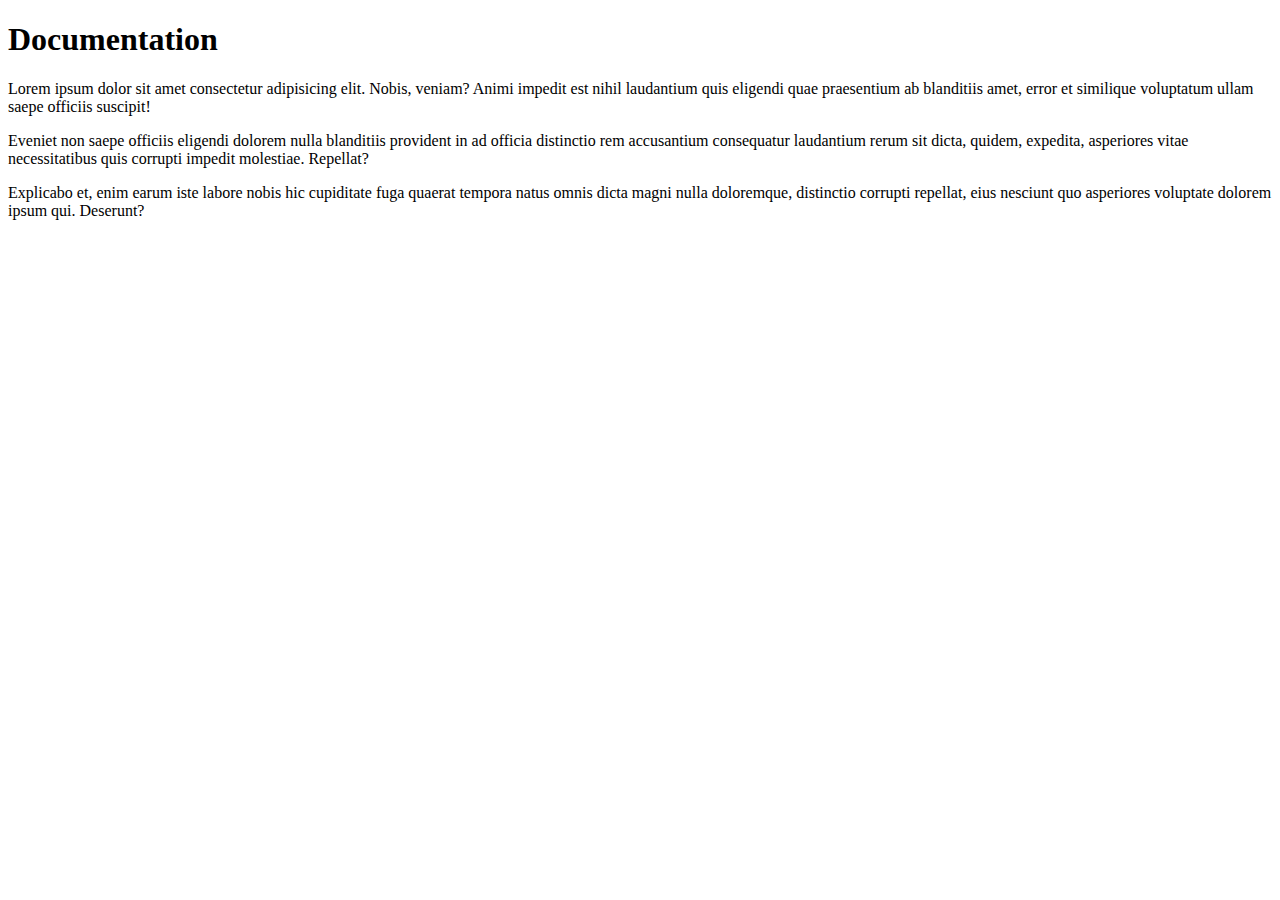
==== docs/index.html @ f5a83059 "index.html" ====
<!DOCTYPE html>
<html>
    <head>
        <meta charset="utf-8" />
        <title>Documentation</title>
    </head>
    <body>
        <h1>Documentation</h1>

        <p>Lorem ipsum dolor sit amet consectetur adipisicing elit. Nobis, veniam? Animi impedit est nihil laudantium quis eligendi quae praesentium ab blanditiis amet, error et similique voluptatum ullam saepe officiis suscipit!</p>
        <p>Eveniet non saepe officiis eligendi dolorem nulla blanditiis provident in ad officia distinctio rem accusantium consequatur laudantium rerum sit dicta, quidem, expedita, asperiores vitae necessitatibus quis corrupti impedit molestiae. Repellat?</p>
        <p>Explicabo et, enim earum iste labore nobis hic cupiditate fuga quaerat tempora natus omnis dicta magni nulla doloremque, distinctio corrupti repellat, eius nesciunt quo asperiores voluptate dolorem ipsum qui. Deserunt?</p>
    </body>
</html>
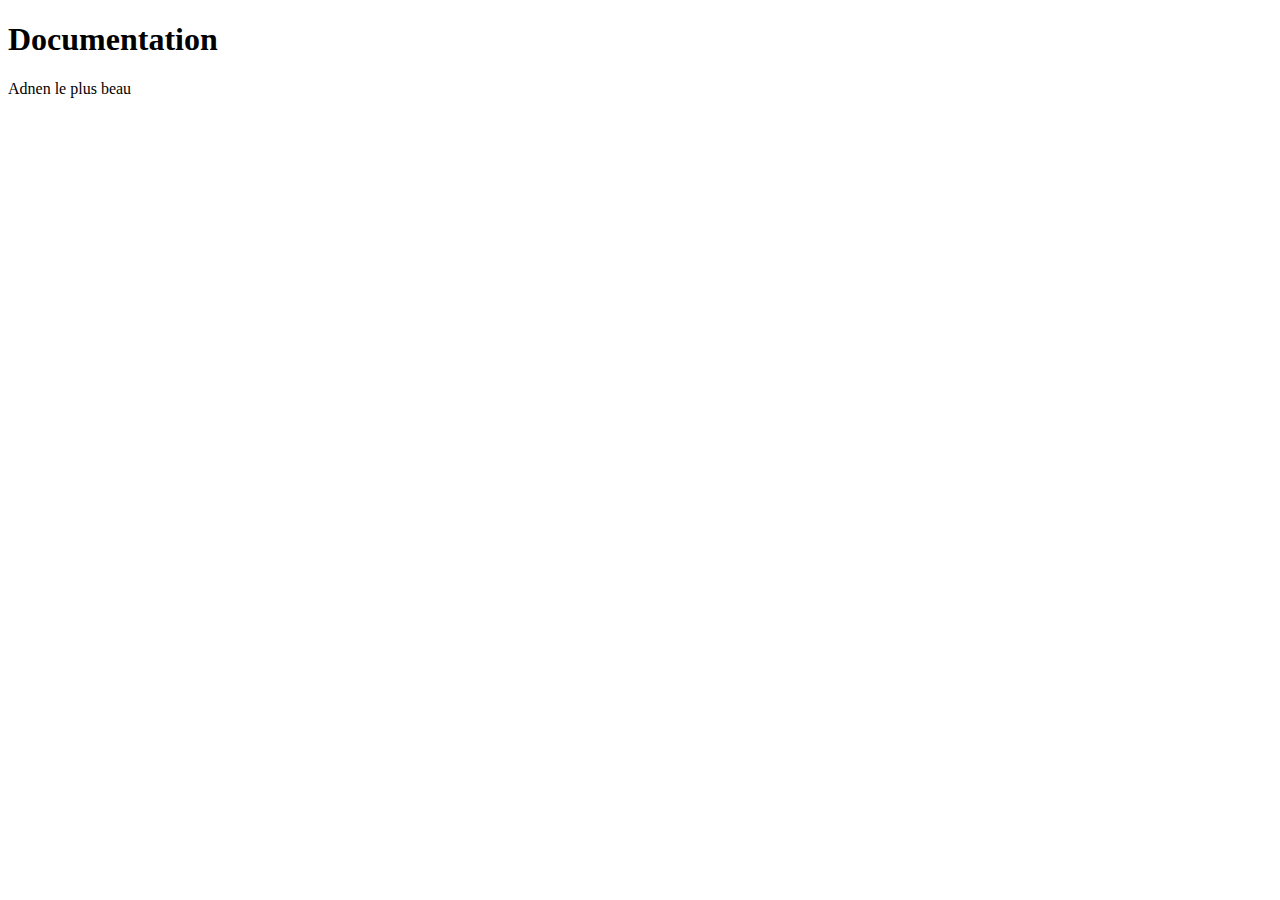
==== commit 61baca79: "Gloire à Adnen" ====
--- a/docs/index.html
+++ b/docs/index.html
@@ -6,9 +6,6 @@
     </head>
     <body>
         <h1>Documentation</h1>
-
-        <p>Lorem ipsum dolor sit amet consectetur adipisicing elit. Nobis, veniam? Animi impedit est nihil laudantium quis eligendi quae praesentium ab blanditiis amet, error et similique voluptatum ullam saepe officiis suscipit!</p>
-        <p>Eveniet non saepe officiis eligendi dolorem nulla blanditiis provident in ad officia distinctio rem accusantium consequatur laudantium rerum sit dicta, quidem, expedita, asperiores vitae necessitatibus quis corrupti impedit molestiae. Repellat?</p>
-        <p>Explicabo et, enim earum iste labore nobis hic cupiditate fuga quaerat tempora natus omnis dicta magni nulla doloremque, distinctio corrupti repellat, eius nesciunt quo asperiores voluptate dolorem ipsum qui. Deserunt?</p>
+        <p>Adnen le plus beau</p>
     </body>
 </html>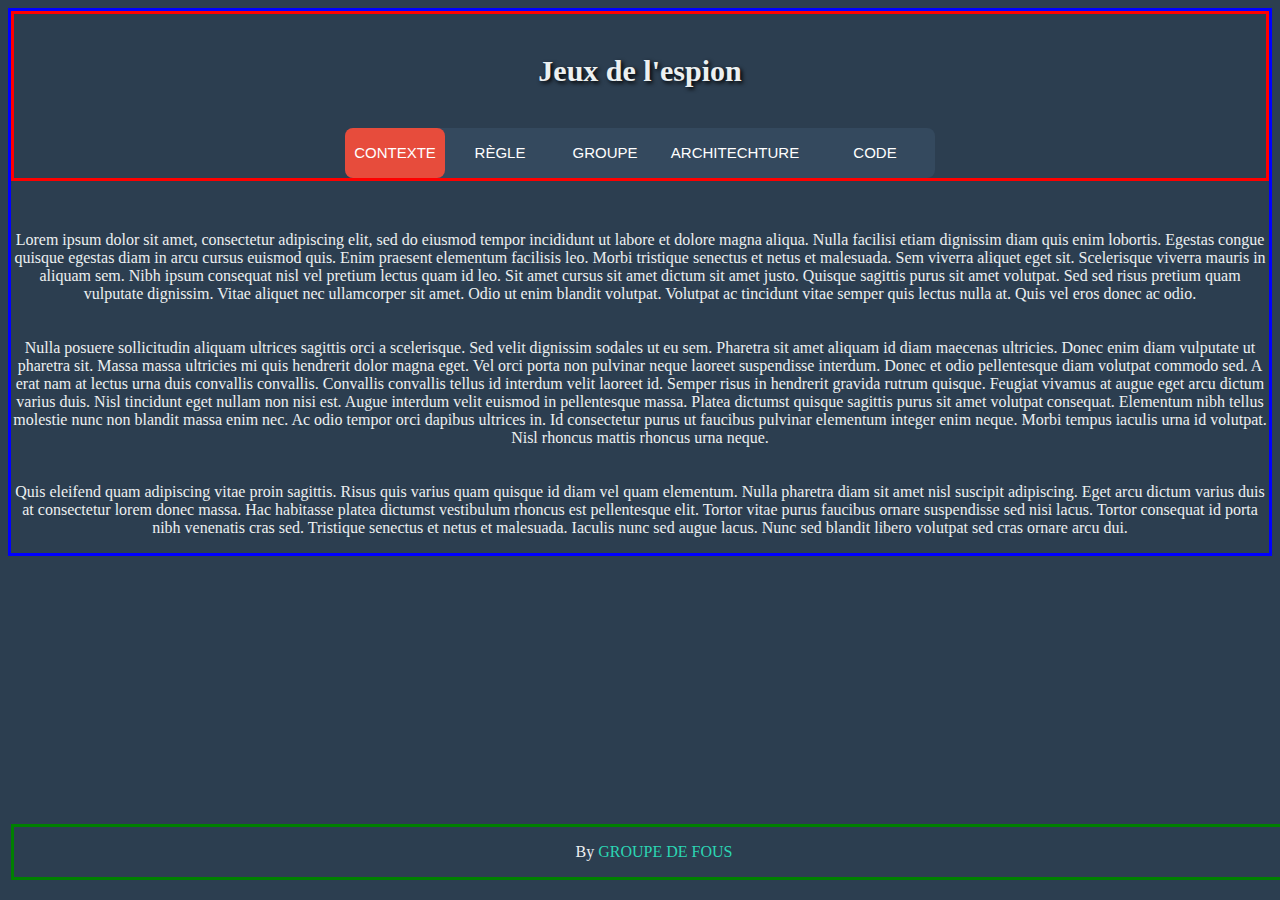
==== commit 3d2f85d6: "site pour gab non terminé" ====
--- a/docs/index.html
+++ b/docs/index.html
@@ -1,11 +1,37 @@
-<!DOCTYPE html>
+<!DOCTYPE html PUBLIC "-//W3C//DTD HTML 4.01//EN">
 <html>
-    <head>
-        <meta charset="utf-8" />
-        <title>Documentation</title>
-    </head>
-    <body>
-        <h1>Documentation</h1>
-        <p>Adnen le plus beau</p>
-    </body>
+    <link rel="stylesheet" href="index.css">
+<header>
+    <h1>Jeux de l'espion</h1>
+
+    <nav>
+      <a href="index.html">Contexte</a>
+      <a href="regle.html">Règle</a>
+      <a href="#">groupe</a>
+      <a href="#">architechture</a>
+      <a href="#">Code</a>
+      <div class="animation start-home"></div>
+
+      
+    </nav>
+  
+</header>
+
+<body>
+
+
+<p>Lorem ipsum dolor sit amet, consectetur adipiscing elit, sed do eiusmod tempor incididunt ut labore et dolore magna aliqua. Nulla facilisi etiam dignissim diam quis enim lobortis. Egestas congue quisque egestas diam in arcu cursus euismod quis. Enim praesent elementum facilisis leo. Morbi tristique senectus et netus et malesuada. Sem viverra aliquet eget sit. Scelerisque viverra mauris in aliquam sem. Nibh ipsum consequat nisl vel pretium lectus quam id leo. Sit amet cursus sit amet dictum sit amet justo. Quisque sagittis purus sit amet volutpat. Sed sed risus pretium quam vulputate dignissim. Vitae aliquet nec ullamcorper sit amet. Odio ut enim blandit volutpat. Volutpat ac tincidunt vitae semper quis lectus nulla at. Quis vel eros donec ac odio.<br><br><br>
+
+    Nulla posuere sollicitudin aliquam ultrices sagittis orci a scelerisque. Sed velit dignissim sodales ut eu sem. Pharetra sit amet aliquam id diam maecenas ultricies. Donec enim diam vulputate ut pharetra sit. Massa massa ultricies mi quis hendrerit dolor magna eget. Vel orci porta non pulvinar neque laoreet suspendisse interdum. Donec et odio pellentesque diam volutpat commodo sed. A erat nam at lectus urna duis convallis convallis. Convallis convallis tellus id interdum velit laoreet id. Semper risus in hendrerit gravida rutrum quisque. Feugiat vivamus at augue eget arcu dictum varius duis. Nisl tincidunt eget nullam non nisi est. Augue interdum velit euismod in pellentesque massa. Platea dictumst quisque sagittis purus sit amet volutpat consequat. Elementum nibh tellus molestie nunc non blandit massa enim nec. Ac odio tempor orci dapibus ultrices in. Id consectetur purus ut faucibus pulvinar elementum integer enim neque. Morbi tempus iaculis urna id volutpat. Nisl rhoncus mattis rhoncus urna neque.<br><br><br>
+    
+    Quis eleifend quam adipiscing vitae proin sagittis. Risus quis varius quam quisque id diam vel quam elementum. Nulla pharetra diam sit amet nisl suscipit adipiscing. Eget arcu dictum varius duis at consectetur lorem donec massa. Hac habitasse platea dictumst vestibulum rhoncus est pellentesque elit. Tortor vitae purus faucibus ornare suspendisse sed nisi lacus. Tortor consequat id porta nibh venenatis cras sed. Tristique senectus et netus et malesuada. Iaculis nunc sed augue lacus. Nunc sed blandit libero volutpat sed cras ornare arcu dui.</p>
+
+
+</body>
+<footer>
+    <p>
+        By <span>GROUPE DE FOUS</span>
+      </p>
+</footer>
+
 </html>--- a/docs/index.css
+++ b/docs/index.css
@@ -0,0 +1,142 @@
+nav {
+    margin: 27px auto 0;
+  
+    position: relative;
+    width: 590px;
+    height: 50px;
+    background-color: #34495e;
+    border-radius: 8px;
+    font-size: 0;
+  }
+  nav a {
+    line-height: 50px;
+    height: 100%;
+    font-size: 15px;
+    display: inline-block;
+    position: relative;
+    z-index: 1;
+    text-decoration: none;
+    text-transform: uppercase;
+    text-align: center;
+    color: white;
+    cursor: pointer;
+  }
+  nav .animation {
+    position: absolute;
+    height: 100%;
+    top: 0;
+    z-index: 0;
+    transition: all .5s ease 0s;
+    border-radius: 8px;
+  }
+  a:nth-child(1) {
+    width: 100px;
+  }
+  a:nth-child(2) {
+    width: 110px;
+  }
+  a:nth-child(3) {
+    width: 100px;
+  }
+  a:nth-child(4) {
+    width: 160px;
+  }
+  a:nth-child(5) {
+    width: 120px;
+  }
+  nav .start-home, a:nth-child(1):hover~.animation {
+    width: 100px;
+    left: 0;
+    background-color: #1abc9c;
+  }
+
+  nav .start-home, a:nth-child(2):hover~.animation {
+    width: 100px;
+    left: 0px;
+    background-color: #e74c3c;
+
+   
+ 
+  }
+
+  
+  
+  nav .start-blog, a:nth-child(3):hover~.animation {
+    width: 100px;
+    left: 210px;
+    background-color: #3498db;
+  }
+  nav .start-portefolio, a:nth-child(4):hover~.animation {
+    width: 160px;
+    left: 310px;
+    background-color: #9b59b6;
+  }
+  nav .start-contact, a:nth-child(5):hover~.animation {
+    width: 120px;
+    left: 470px;
+    background-color: #e67e22;
+  }
+  
+  body {
+    font-size: 12px;
+    font-family: sans-serif;
+    background: #2c3e50;
+  }
+  h1 {
+    text-align: center;
+    margin: 40px 0 40px;
+    text-align: center;
+    font-size: 30px;
+    color: #ecf0f1;
+    text-shadow: 2px 2px 4px #000000;
+    font-family: 'Cherry Swash', cursive;
+  }
+  
+  p {
+    
+      bottom: 20px;
+      width: 100%;
+      text-align: center;
+      color: #ecf0f1;
+      font-family: 'Cherry Swash',cursive;
+      font-size: 16px;
+  }
+  
+  span {
+      color: #2BD6B4;
+  }
+
+  header {
+  
+ 
+
+    margin-bottom :50px;
+    border-width: 3px;
+    border-style: solid;
+    border-color : red;
+    
+  }
+
+  body {
+   
+    border-width: 3px;
+    border-style: solid;
+    border-color : blue;
+    
+  }
+
+  footer {
+    position: absolute;
+    bottom: 20px;
+    width: 100%;
+    text-align: center;
+    color: #ecf0f1;
+    font-family: 'Cherry Swash',cursive;
+    font-size: 16px;
+    border-width: 3px;
+    border-style: solid;
+    border-color : green;
+    
+  }
+
+
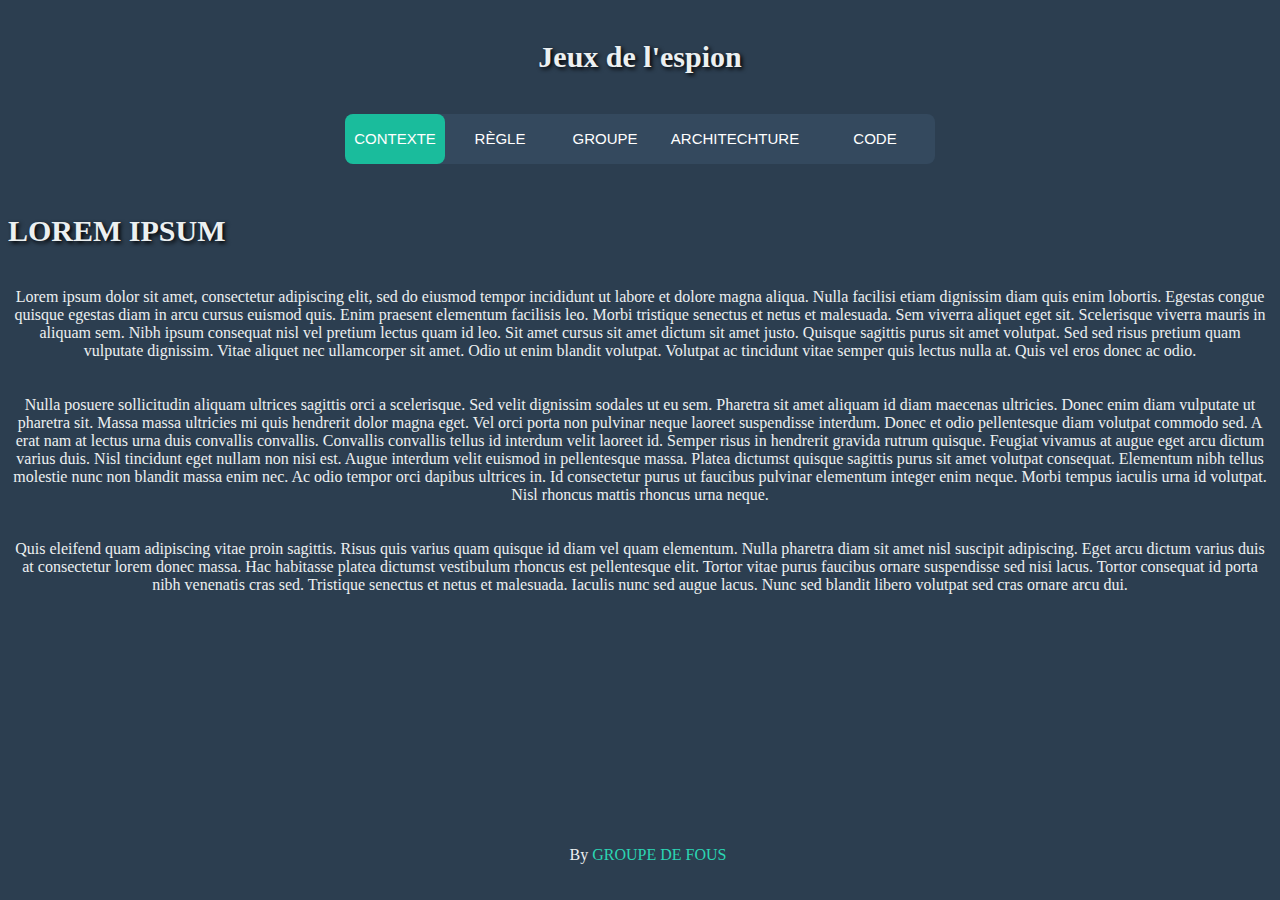
==== commit 46669f70: "site sans contenu (fonctionnel)" ====
--- a/docs/index.html
+++ b/docs/index.html
@@ -7,9 +7,9 @@
     <nav>
       <a href="index.html">Contexte</a>
       <a href="regle.html">Règle</a>
-      <a href="#">groupe</a>
-      <a href="#">architechture</a>
-      <a href="#">Code</a>
+      <a href="groupe.html">groupe</a>
+      <a href="archi.html">architechture</a>
+      <a href="code.html">Code</a>
       <div class="animation start-home"></div>
 
       
@@ -19,6 +19,7 @@
 
 <body>
 
+<h2>LOREM IPSUM</h2>
 
 <p>Lorem ipsum dolor sit amet, consectetur adipiscing elit, sed do eiusmod tempor incididunt ut labore et dolore magna aliqua. Nulla facilisi etiam dignissim diam quis enim lobortis. Egestas congue quisque egestas diam in arcu cursus euismod quis. Enim praesent elementum facilisis leo. Morbi tristique senectus et netus et malesuada. Sem viverra aliquet eget sit. Scelerisque viverra mauris in aliquam sem. Nibh ipsum consequat nisl vel pretium lectus quam id leo. Sit amet cursus sit amet dictum sit amet justo. Quisque sagittis purus sit amet volutpat. Sed sed risus pretium quam vulputate dignissim. Vitae aliquet nec ullamcorper sit amet. Odio ut enim blandit volutpat. Volutpat ac tincidunt vitae semper quis lectus nulla at. Quis vel eros donec ac odio.<br><br><br>
 
--- a/docs/index.css
+++ b/docs/index.css
@@ -50,16 +50,11 @@
     background-color: #1abc9c;
   }
 
-  nav .start-home, a:nth-child(2):hover~.animation {
+  nav .start-regle, a:nth-child(2):hover~.animation {
     width: 100px;
-    left: 0px;
+    left: 110px;
     background-color: #e74c3c;
-
-   
- 
   }
-
-  
   
   nav .start-blog, a:nth-child(3):hover~.animation {
     width: 100px;
@@ -91,6 +86,16 @@
     text-shadow: 2px 2px 4px #000000;
     font-family: 'Cherry Swash', cursive;
   }
+
+h2 {
+  margin-left: 75px;
+  margin: 40px 0 40px;
+  text-align: left;
+  font-size: 30px;
+  color: #ecf0f1;
+  text-shadow: 2px 2px 4px #000000;
+  font-family: 'Cherry Swash', cursive;
+}
   
   p {
     
@@ -111,17 +116,13 @@
  
 
     margin-bottom :50px;
-    border-width: 3px;
-    border-style: solid;
-    border-color : red;
+
     
   }
 
   body {
    
-    border-width: 3px;
-    border-style: solid;
-    border-color : blue;
+
     
   }
 
@@ -133,9 +134,7 @@
     color: #ecf0f1;
     font-family: 'Cherry Swash',cursive;
     font-size: 16px;
-    border-width: 3px;
-    border-style: solid;
-    border-color : green;
+
     
   }
 
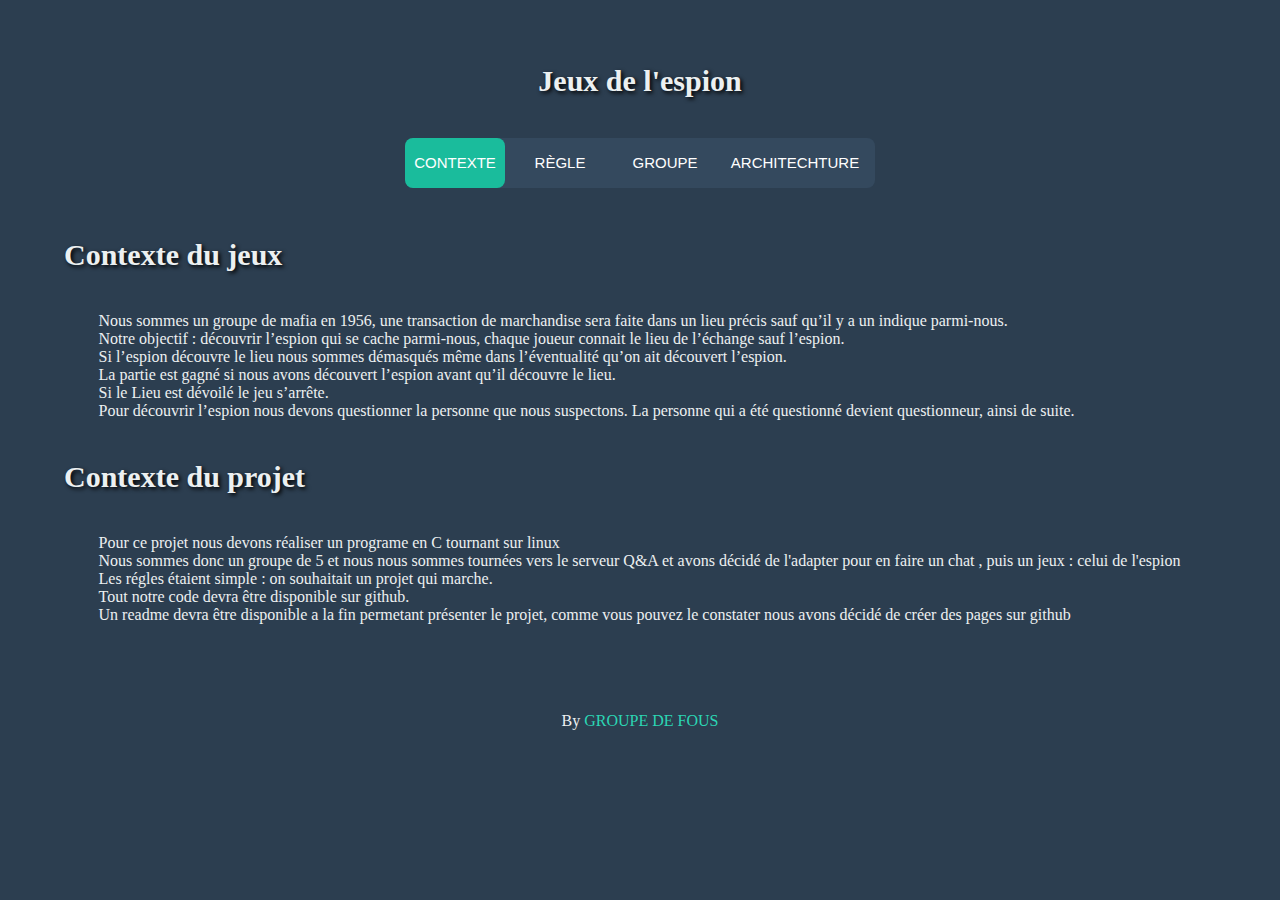
==== commit 4a424891: "page contextge OK besin de modif régle" ====
--- a/docs/index.html
+++ b/docs/index.html
@@ -9,23 +9,43 @@
       <a href="regle.html">Règle</a>
       <a href="groupe.html">groupe</a>
       <a href="archi.html">architechture</a>
-      <a href="code.html">Code</a>
+
       <div class="animation start-home"></div>
 
-      
+
     </nav>
-  
+
 </header>
 
 <body>
 
-<h2>LOREM IPSUM</h2>
+<h2>Contexte du jeux</h2>
 
-<p>Lorem ipsum dolor sit amet, consectetur adipiscing elit, sed do eiusmod tempor incididunt ut labore et dolore magna aliqua. Nulla facilisi etiam dignissim diam quis enim lobortis. Egestas congue quisque egestas diam in arcu cursus euismod quis. Enim praesent elementum facilisis leo. Morbi tristique senectus et netus et malesuada. Sem viverra aliquet eget sit. Scelerisque viverra mauris in aliquam sem. Nibh ipsum consequat nisl vel pretium lectus quam id leo. Sit amet cursus sit amet dictum sit amet justo. Quisque sagittis purus sit amet volutpat. Sed sed risus pretium quam vulputate dignissim. Vitae aliquet nec ullamcorper sit amet. Odio ut enim blandit volutpat. Volutpat ac tincidunt vitae semper quis lectus nulla at. Quis vel eros donec ac odio.<br><br><br>
+<p class="context">Nous sommes un groupe de mafia en 1956, une transaction de marchandise sera faite dans un lieu précis sauf qu’il y a un indique parmi-nous. <br>
 
-    Nulla posuere sollicitudin aliquam ultrices sagittis orci a scelerisque. Sed velit dignissim sodales ut eu sem. Pharetra sit amet aliquam id diam maecenas ultricies. Donec enim diam vulputate ut pharetra sit. Massa massa ultricies mi quis hendrerit dolor magna eget. Vel orci porta non pulvinar neque laoreet suspendisse interdum. Donec et odio pellentesque diam volutpat commodo sed. A erat nam at lectus urna duis convallis convallis. Convallis convallis tellus id interdum velit laoreet id. Semper risus in hendrerit gravida rutrum quisque. Feugiat vivamus at augue eget arcu dictum varius duis. Nisl tincidunt eget nullam non nisi est. Augue interdum velit euismod in pellentesque massa. Platea dictumst quisque sagittis purus sit amet volutpat consequat. Elementum nibh tellus molestie nunc non blandit massa enim nec. Ac odio tempor orci dapibus ultrices in. Id consectetur purus ut faucibus pulvinar elementum integer enim neque. Morbi tempus iaculis urna id volutpat. Nisl rhoncus mattis rhoncus urna neque.<br><br><br>
-    
-    Quis eleifend quam adipiscing vitae proin sagittis. Risus quis varius quam quisque id diam vel quam elementum. Nulla pharetra diam sit amet nisl suscipit adipiscing. Eget arcu dictum varius duis at consectetur lorem donec massa. Hac habitasse platea dictumst vestibulum rhoncus est pellentesque elit. Tortor vitae purus faucibus ornare suspendisse sed nisi lacus. Tortor consequat id porta nibh venenatis cras sed. Tristique senectus et netus et malesuada. Iaculis nunc sed augue lacus. Nunc sed blandit libero volutpat sed cras ornare arcu dui.</p>
+    Notre objectif : découvrir l’espion qui se cache parmi-nous, chaque joueur connait le lieu de l’échange sauf l’espion. <br>
+
+    Si l’espion découvre le lieu nous sommes démasqués même dans l’éventualité qu’on ait découvert l’espion. <br>
+
+    La partie est gagné si nous avons découvert l’espion avant qu’il découvre le lieu. <br>
+
+    Si le Lieu est dévoilé le jeu s’arrête. <br>
+
+    Pour découvrir l’espion nous devons questionner la personne que nous suspectons. La personne qui a été questionné devient questionneur, ainsi de suite. </p>
+
+<h2>Contexte du projet</h2>
+
+<p class="context">Pour ce projet nous devons réaliser un programe en C tournant sur linux  <br>
+
+    Nous sommes donc un groupe de 5 et nous nous sommes tournées vers le serveur Q&A et avons décidé de l'adapter pour en faire un chat , puis un jeux : celui de l'espion <br>
+
+    Les régles étaient simple : on souhaitait un projet qui marche.  <br>
+
+    Tout notre code devra être disponible sur github. <br>
+
+    Un readme devra être disponible a la fin permetant présenter le projet, comme vous pouvez le constater nous avons décidé de créer des pages sur github <br>
+
+    <br><br><br><br>
 
 
 </body>
--- a/docs/index.css
+++ b/docs/index.css
@@ -2,7 +2,7 @@
     margin: 27px auto 0;
   
     position: relative;
-    width: 590px;
+    width: 470px;
     height: 50px;
     background-color: #34495e;
     border-radius: 8px;
@@ -55,7 +55,7 @@
     left: 110px;
     background-color: #e74c3c;
   }
-  
+
   nav .start-blog, a:nth-child(3):hover~.animation {
     width: 100px;
     left: 210px;
@@ -71,11 +71,12 @@
     left: 470px;
     background-color: #e67e22;
   }
-  
+
   body {
     font-size: 12px;
     font-family: sans-serif;
     background: #2c3e50;
+    margin:5%;
   }
   h1 {
     text-align: center;
@@ -96,9 +97,9 @@
   text-shadow: 2px 2px 4px #000000;
   font-family: 'Cherry Swash', cursive;
 }
-  
+
   p {
-    
+
       bottom: 20px;
       width: 100%;
       text-align: center;
@@ -106,28 +107,34 @@
       font-family: 'Cherry Swash',cursive;
       font-size: 16px;
   }
-  
+
+.context {
+
+  bottom: 20px;
+  width: 100%;
+  text-align: left;
+  color: #ecf0f1;
+  font-family: 'Cherry Swash',cursive;
+  font-size: 16px;
+  margin-left: 3%;
+}
+
   span {
       color: #2BD6B4;
   }
 
   header {
-  
- 
+
+
 
     margin-bottom :50px;
 
-    
+
   }
 
-  body {
-   
-
-    
-  }
 
   footer {
-    position: absolute;
+    position: static;
     bottom: 20px;
     width: 100%;
     text-align: center;
@@ -135,7 +142,50 @@
     font-family: 'Cherry Swash',cursive;
     font-size: 16px;
 
-    
+
   }
+.principal {
+
+  border-width:1px;
+  border-style:solid;
+  border-color:black;
+}
+.perso {
+
+  border-width:2px;
+  border-style:solid;
+  border-color:black;
+  display: flex;
+  align-items: stretch;
+}
+
+.photo{
+
+  display: flex;
+  flex-flow: row-reverse nowrap;
+  height: 100%;
+  width: 30%;
+  display: inline-block;
+  padding: 10px;
 
 
+}
+
+.contenu {
+
+  display: flex;
+  flex-flow: row-reverse nowrap;
+  height: 100%;
+  display: inline-block;
+  padding: 10px;
+
+
+}
+.image-ronde{
+  width : 200px; height : 200px;
+  border: none;
+  border-radius : 100px;
+  display: block;
+  margin-left: auto;
+  margin-right: auto;
+}
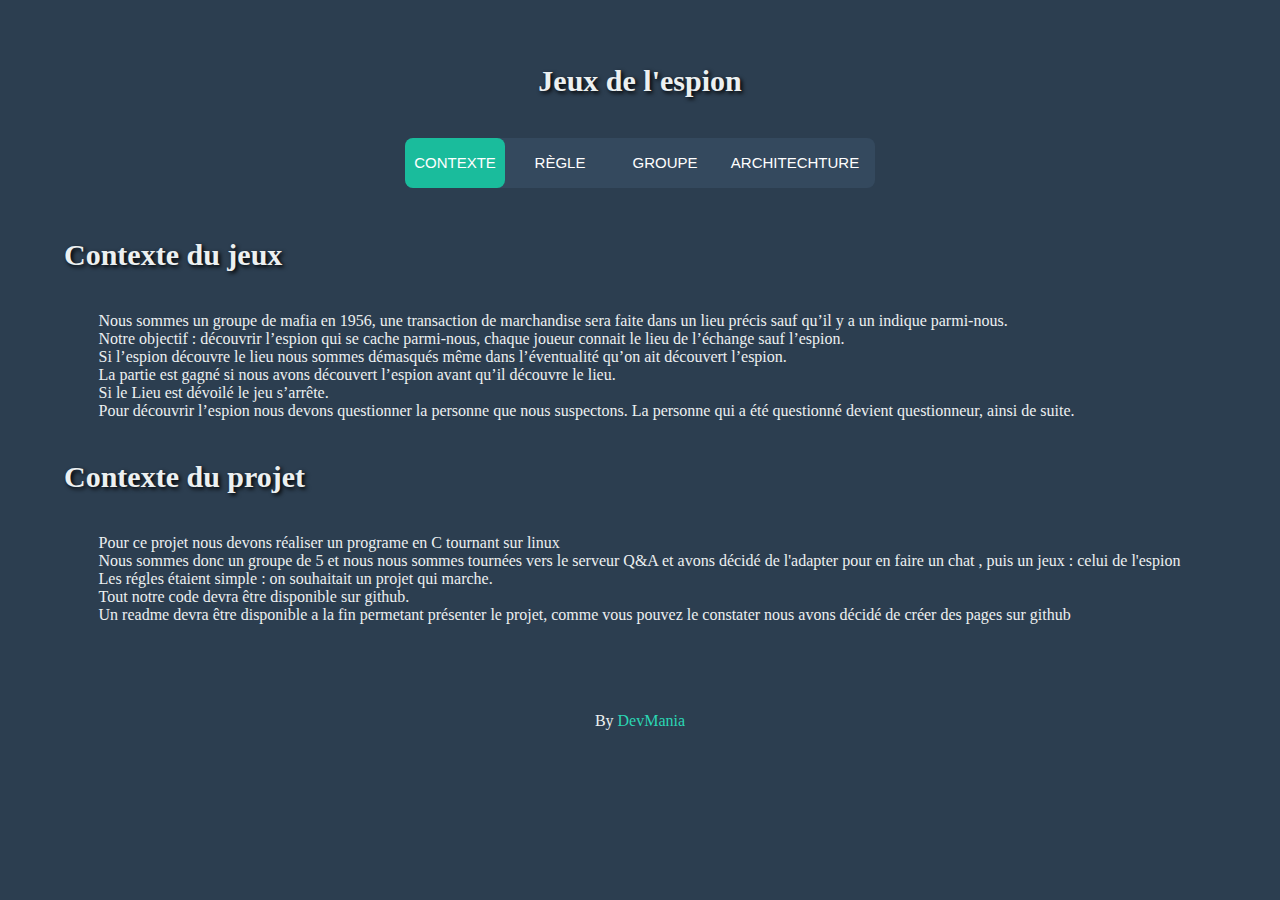
==== commit 631a0c82: "besoin ajout personne groupe et tuto en régle" ====
--- a/docs/index.html
+++ b/docs/index.html
@@ -51,7 +51,7 @@
 </body>
 <footer>
     <p>
-        By <span>GROUPE DE FOUS</span>
+        By <span>DevMania</span>
       </p>
 </footer>
 
--- a/docs/index.css
+++ b/docs/index.css
@@ -160,13 +160,17 @@
 }
 
 .photo{
-
+  right: 100px;
+  border-width:2px;
+  border-style:solid;
+  border-color:black;
   display: flex;
-  flex-flow: row-reverse nowrap;
+  position: static;
   height: 100%;
-  width: 30%;
+  width: 17%;
   display: inline-block;
   padding: 10px;
+  margin-left: 0px;
 
 
 }
@@ -178,6 +182,7 @@
   height: 100%;
   display: inline-block;
   padding: 10px;
+  width: 83%;
 
 
 }
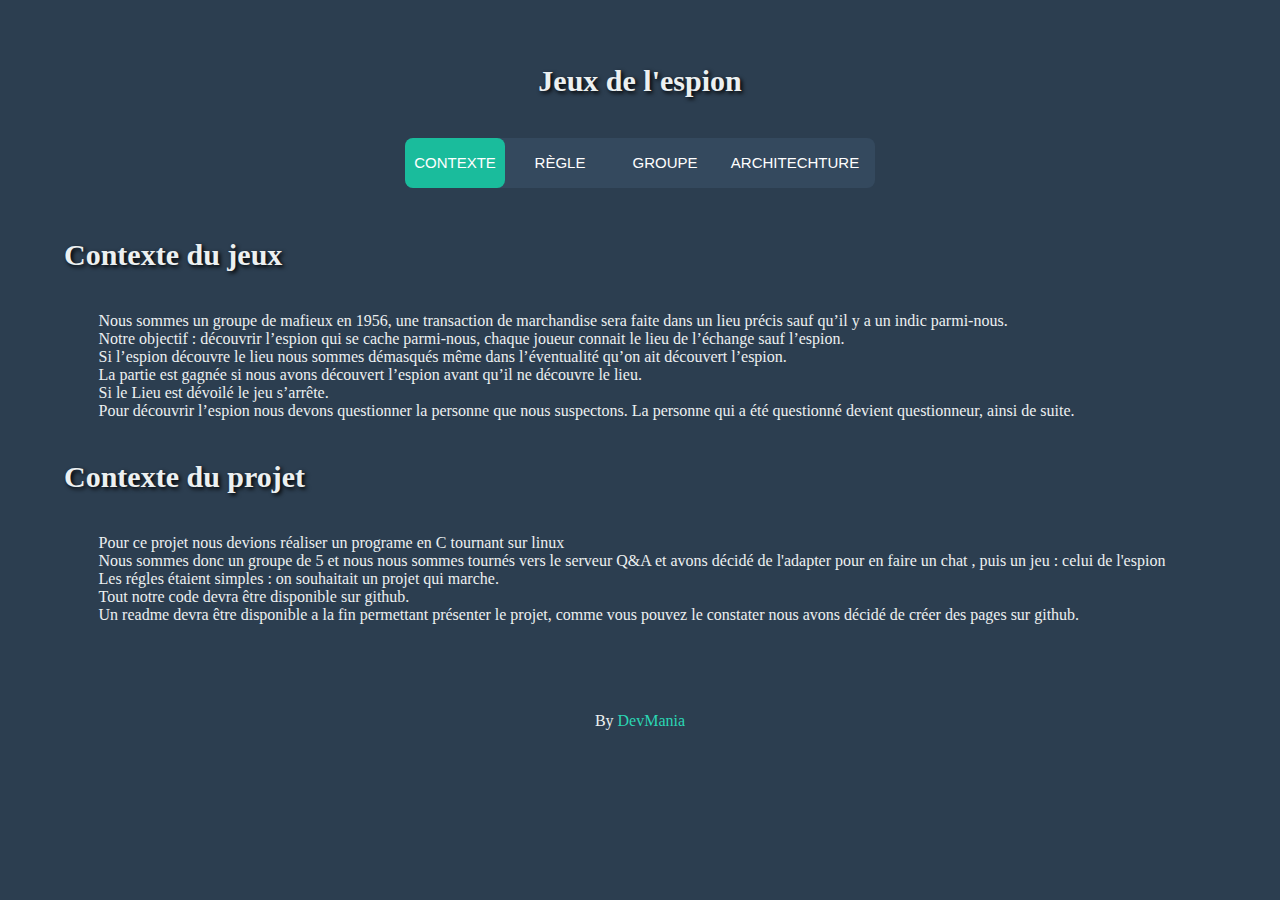
==== commit 40d8454c: "update pages" ====
--- a/docs/index.html
+++ b/docs/index.html
@@ -21,13 +21,13 @@
 
 <h2>Contexte du jeux</h2>
 
-<p class="context">Nous sommes un groupe de mafia en 1956, une transaction de marchandise sera faite dans un lieu précis sauf qu’il y a un indique parmi-nous. <br>
+<p class="context">Nous sommes un groupe de mafieux en 1956, une transaction de marchandise sera faite dans un lieu précis sauf qu’il y a un indic parmi-nous. <br>
 
     Notre objectif : découvrir l’espion qui se cache parmi-nous, chaque joueur connait le lieu de l’échange sauf l’espion. <br>
 
     Si l’espion découvre le lieu nous sommes démasqués même dans l’éventualité qu’on ait découvert l’espion. <br>
 
-    La partie est gagné si nous avons découvert l’espion avant qu’il découvre le lieu. <br>
+    La partie est gagnée si nous avons découvert l’espion avant qu’il ne découvre le lieu. <br>
 
     Si le Lieu est dévoilé le jeu s’arrête. <br>
 
@@ -35,15 +35,15 @@
 
 <h2>Contexte du projet</h2>
 
-<p class="context">Pour ce projet nous devons réaliser un programe en C tournant sur linux  <br>
+<p class="context">Pour ce projet nous devions réaliser un programe en C tournant sur linux  <br>
 
-    Nous sommes donc un groupe de 5 et nous nous sommes tournées vers le serveur Q&A et avons décidé de l'adapter pour en faire un chat , puis un jeux : celui de l'espion <br>
+    Nous sommes donc un groupe de 5 et nous nous sommes tournés vers le serveur Q&A et avons décidé de l'adapter pour en faire un chat , puis un jeu : celui de l'espion <br>
 
-    Les régles étaient simple : on souhaitait un projet qui marche.  <br>
+    Les régles étaient simples : on souhaitait un projet qui marche.  <br>
 
     Tout notre code devra être disponible sur github. <br>
 
-    Un readme devra être disponible a la fin permetant présenter le projet, comme vous pouvez le constater nous avons décidé de créer des pages sur github <br>
+    Un readme devra être disponible a la fin permettant présenter le projet, comme vous pouvez le constater nous avons décidé de créer des pages sur github.<br>
 
     <br><br><br><br>
 
--- a/docs/index.css
+++ b/docs/index.css
@@ -179,6 +179,8 @@
 
   display: flex;
   flex-flow: row-reverse nowrap;
+  vertical-align: middle;
+  padding-top: 20%;
   height: 100%;
   display: inline-block;
   padding: 10px;
